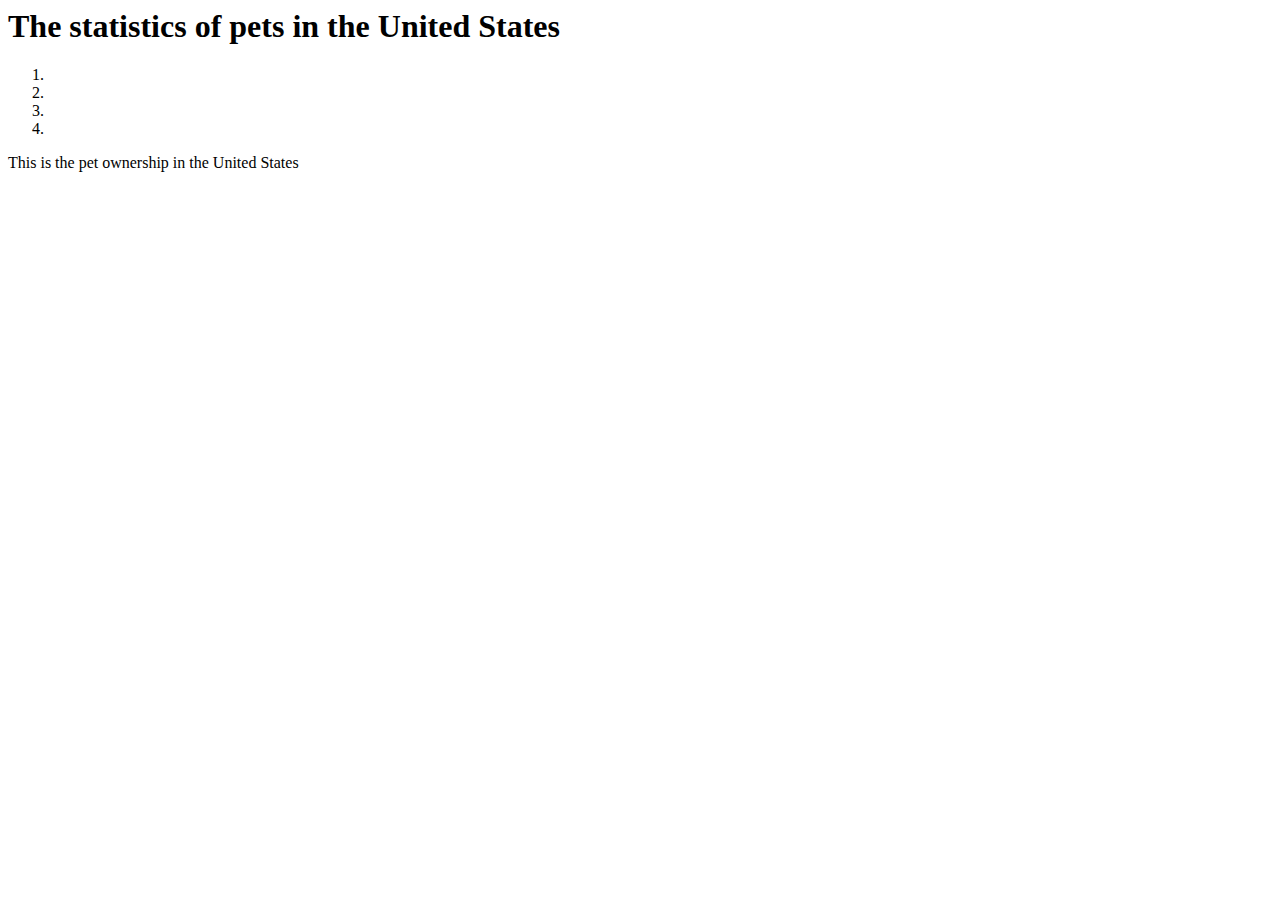
==== Lab2-1.html @ 65ce6299 "Add files via upload" ====
<html>
 <head>
  <title>Pets And Statistics</title>
 <body>
  <h1> The statistics of pets in the United States</h1>
   <P>
     <ol>
       <li></li>
       <li></li>
       <li></li>
       <li></li>
     </ol>
   </p>
   <p>This is the pet ownership in the United States</p>
 </body>
</html>
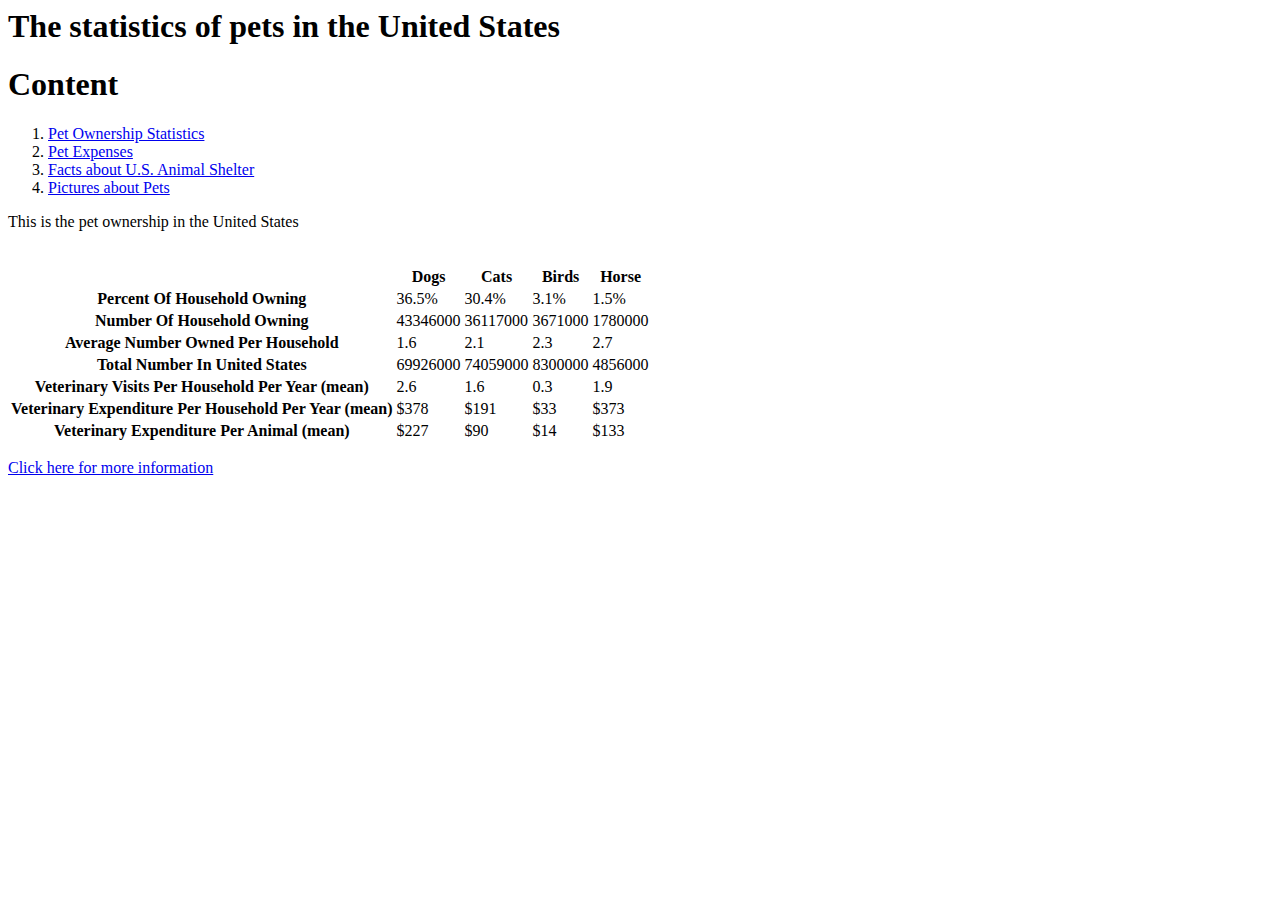
==== commit afa6c307: "Add files via upload" ====
--- a/Lab2-1.html
+++ b/Lab2-1.html
@@ -4,13 +4,74 @@
  <body>
   <h1> The statistics of pets in the United States</h1>
    <P>
+     <h1>Content</h1>
      <ol>
-       <li></li>
-       <li></li>
-       <li></li>
-       <li></li>
+       <li><a href="#ownership">Pet Ownership Statistics</a></li>
+       <li><a href="Lab2-2#Expenses">Pet Expenses</a></li>
+       <li><a href="Lab2-3#Facts">Facts about U.S. Animal Shelter</a></li>
+       <li><a href="Lab2-4#Picture">Pictures about Pets</a></li>
      </ol>
    </p>
    <p>This is the pet ownership in the United States</p>
+   <br />
+   <table id="ownership">
+     <tr>
+       <th></th>
+       <th>Dogs</th>
+       <th>Cats</th>
+       <th>Birds</th>
+       <th>Horse</th>
+     </tr>
+     <tr>
+       <th>Percent Of Household Owning</th>
+       <td>36.5%</td>
+       <td>30.4%</td>
+       <td>3.1%</td>
+       <td>1.5%</td>
+     </tr>
+     <tr>
+       <th>Number Of Household Owning</th>
+       <td>43346000</td>
+       <td>36117000</td>
+       <td>3671000</td>
+       <td>1780000</td>
+     </tr>
+     <tr>
+       <th>Average Number Owned Per Household</th>
+       <td>1.6</td>
+       <td>2.1</td>
+       <td>2.3</td>
+       <td>2.7</td>
+     </tr>
+     <tr>
+       <th>Total Number In United States</th>
+       <td>69926000</td>
+       <td>74059000</td>
+       <td>8300000</td>
+       <td>4856000</td>
+     </tr>
+     <tr>
+       <th>Veterinary Visits Per Household Per Year (mean)</th>
+       <td>2.6</td>
+       <td>1.6</td>
+       <td>0.3</td>
+       <td>1.9</td>
+     </tr>
+     <tr>
+       <th>Veterinary Expenditure Per Household Per Year (mean)</th>
+       <td>$378</td>
+       <td>$191</td>
+       <td>$33</td>
+       <td>$373</td>
+     </tr>
+     <tr>
+       <th>Veterinary Expenditure Per Animal (mean)</th>
+       <td>$227</td>
+       <td>$90</td>
+       <td>$14</td>
+       <td>$133</td>
+     </tr>
+  </table>
+  <p><a href="https://www.avma.org/KB/Resources/Statistics/Pages/Market-research-statistics-US-pet-ownership.aspx"> Click here for more information</a></p>
  </body>
 </html>
